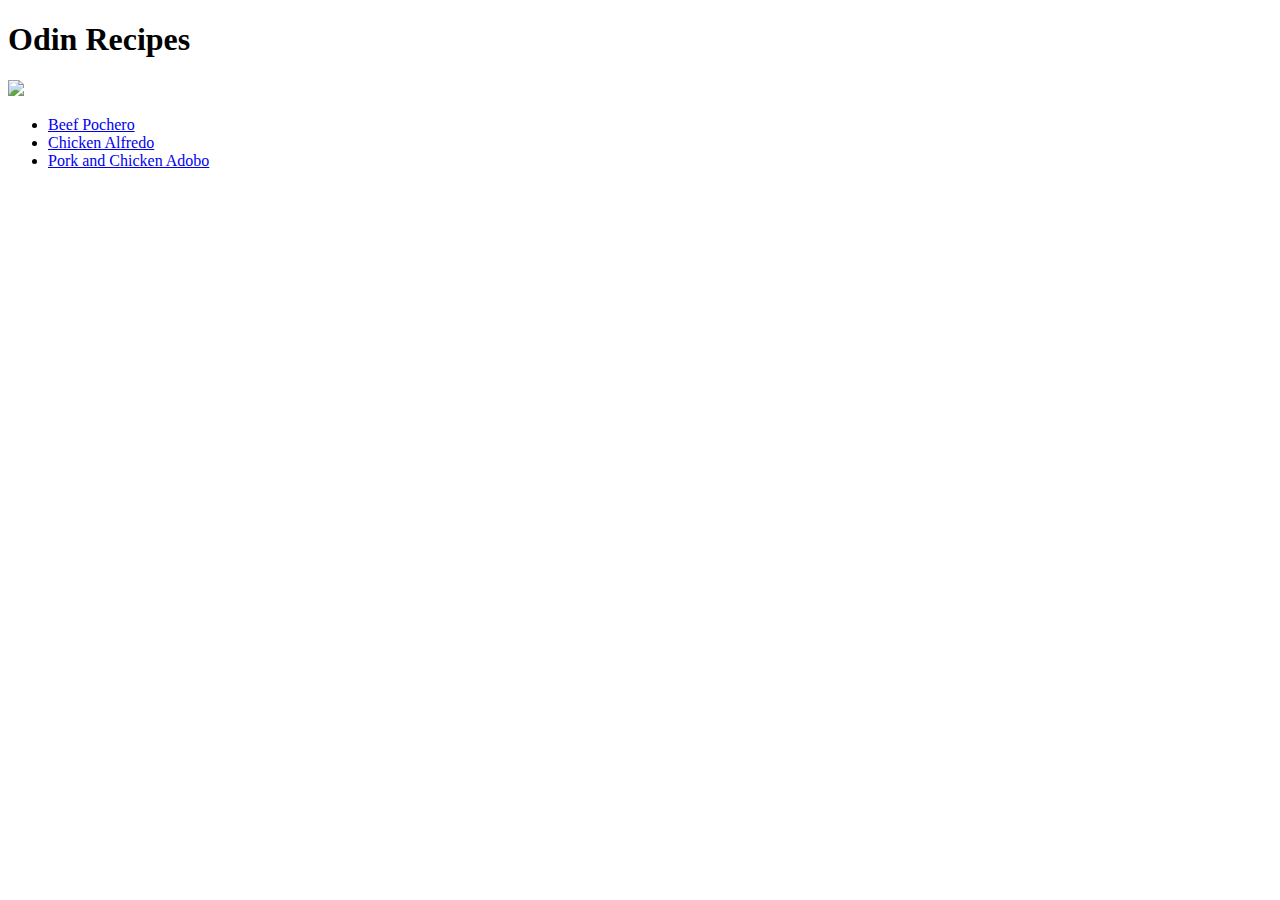
==== index.html @ 35c8649b "Edit README.md and index.html" ====
<!DOCTYPE html>
<html lang="en">
<head>
    <meta charset="UTF-8">
    <meta name="viewport" content="width=device-width, initial-scale=1.0">
    <title>Odin Recipes</title>
</head>
<body>
    <h1>Odin Recipes</h1>
    
    <img src="./Images/Cooking-at-Home.jpg">

    <ul>
    <li> <a href="./Recipes/Beef_Pochero.html" target="_blank" rel="noopener noreferrer">Beef Pochero</a></li>
      
    <li> <a href="./Recipes/Chicken_Alfredo.html" target="_blank" rel="noopener noreferrer">Chicken Alfredo</a></li>
    
    <li> <a href="./Recipes/Pork_Chicken_Adobo.html" target="_blank" rel="noopener noreferrer">Pork and Chicken Adobo</a></li>
    </ul>
    
</body>
</html>
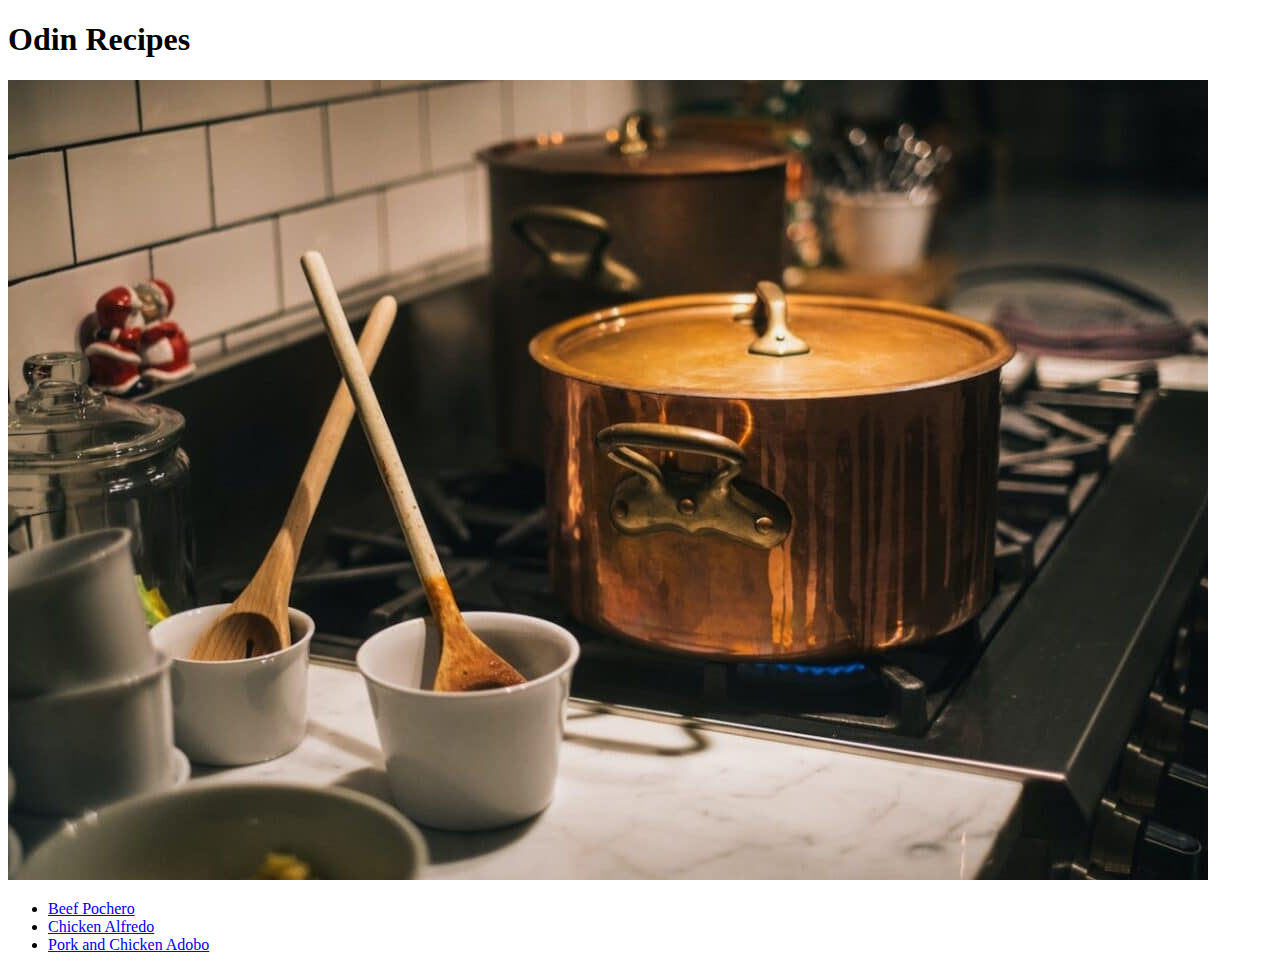
==== commit 66f37625: "Edit index.html" ====
--- a/index.html
+++ b/index.html
@@ -8,14 +8,14 @@
 <body>
     <h1>Odin Recipes</h1>
     
-    <img src="./Images/Cooking-at-Home.jpg">
+    <img src="./images/cooking-at-home.jpg">
 
     <ul>
-    <li> <a href="./Recipes/Beef_Pochero.html" target="_blank" rel="noopener noreferrer">Beef Pochero</a></li>
+    <li> <a href="./recipes/beefpochero.html" target="_blank" rel="noopener noreferrer">Beef Pochero</a></li>
       
-    <li> <a href="./Recipes/Chicken_Alfredo.html" target="_blank" rel="noopener noreferrer">Chicken Alfredo</a></li>
+    <li> <a href="./recipes/chickenalfredo.html" target="_blank" rel="noopener noreferrer">Chicken Alfredo</a></li>
     
-    <li> <a href="./Recipes/Pork_Chicken_Adobo.html" target="_blank" rel="noopener noreferrer">Pork and Chicken Adobo</a></li>
+    <li> <a href="./recipes/porkchickenadobo.html" target="_blank" rel="noopener noreferrer">Pork and Chicken Adobo</a></li>
     </ul>
     
 </body>
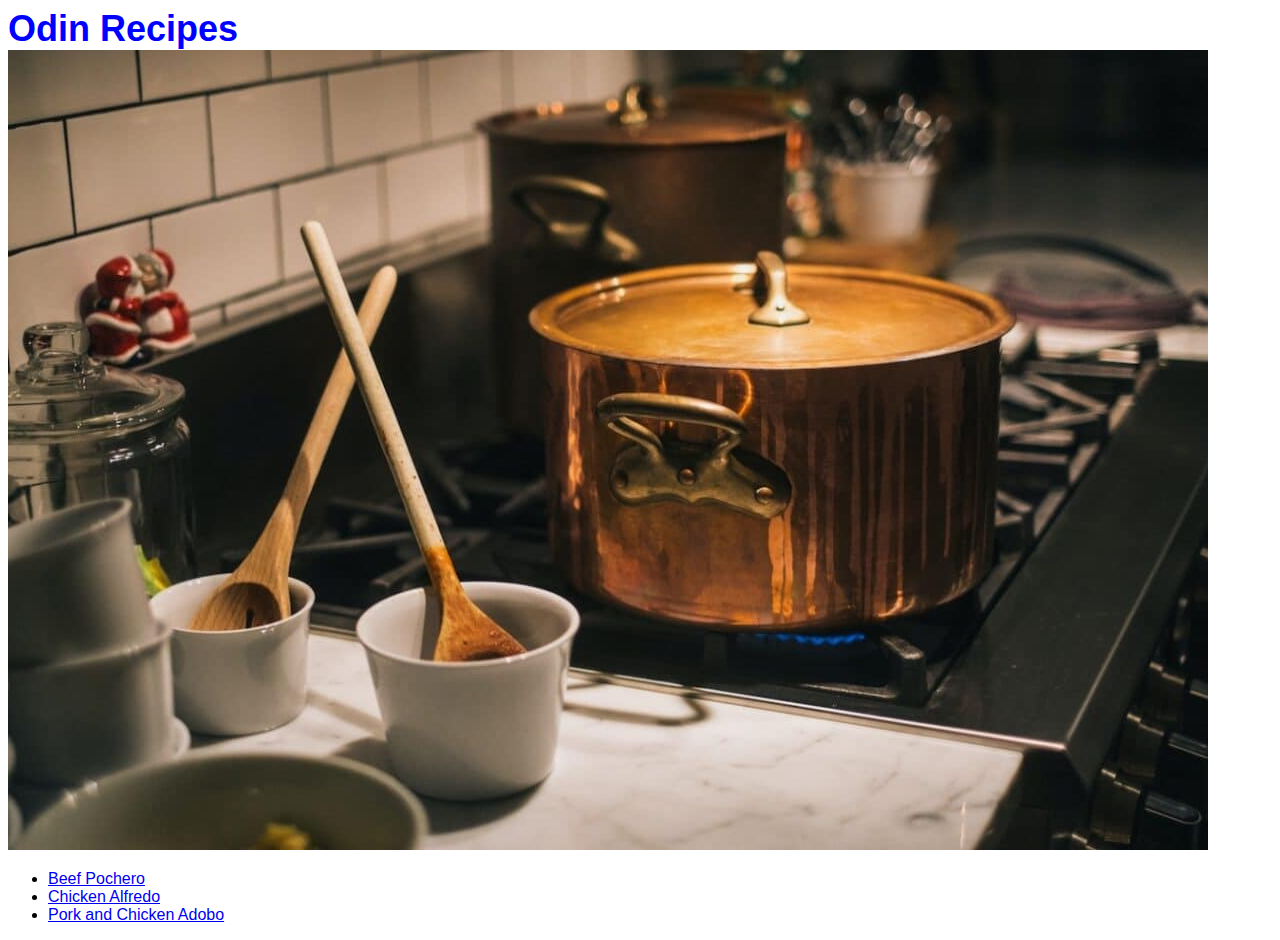
==== commit afbb6e62: "Edit index.html and ADD style.css" ====
--- a/index.html
+++ b/index.html
@@ -4,9 +4,11 @@
     <meta charset="UTF-8">
     <meta name="viewport" content="width=device-width, initial-scale=1.0">
     <title>Odin Recipes</title>
+    <link rel="stylesheet" href="style.css">
 </head>
+
 <body>
-    <h1>Odin Recipes</h1>
+    <div id="two">Odin Recipes</div>
     
     <img src="./images/cooking-at-home.jpg">
 
--- a/style.css
+++ b/style.css
@@ -0,0 +1,10 @@
+body{
+    font-family:Arial, Helvetica, sans-serif
+  }
+
+
+#two {
+    color: #0000ff;
+    font-size: 36px;
+    font-weight: 800;
+  }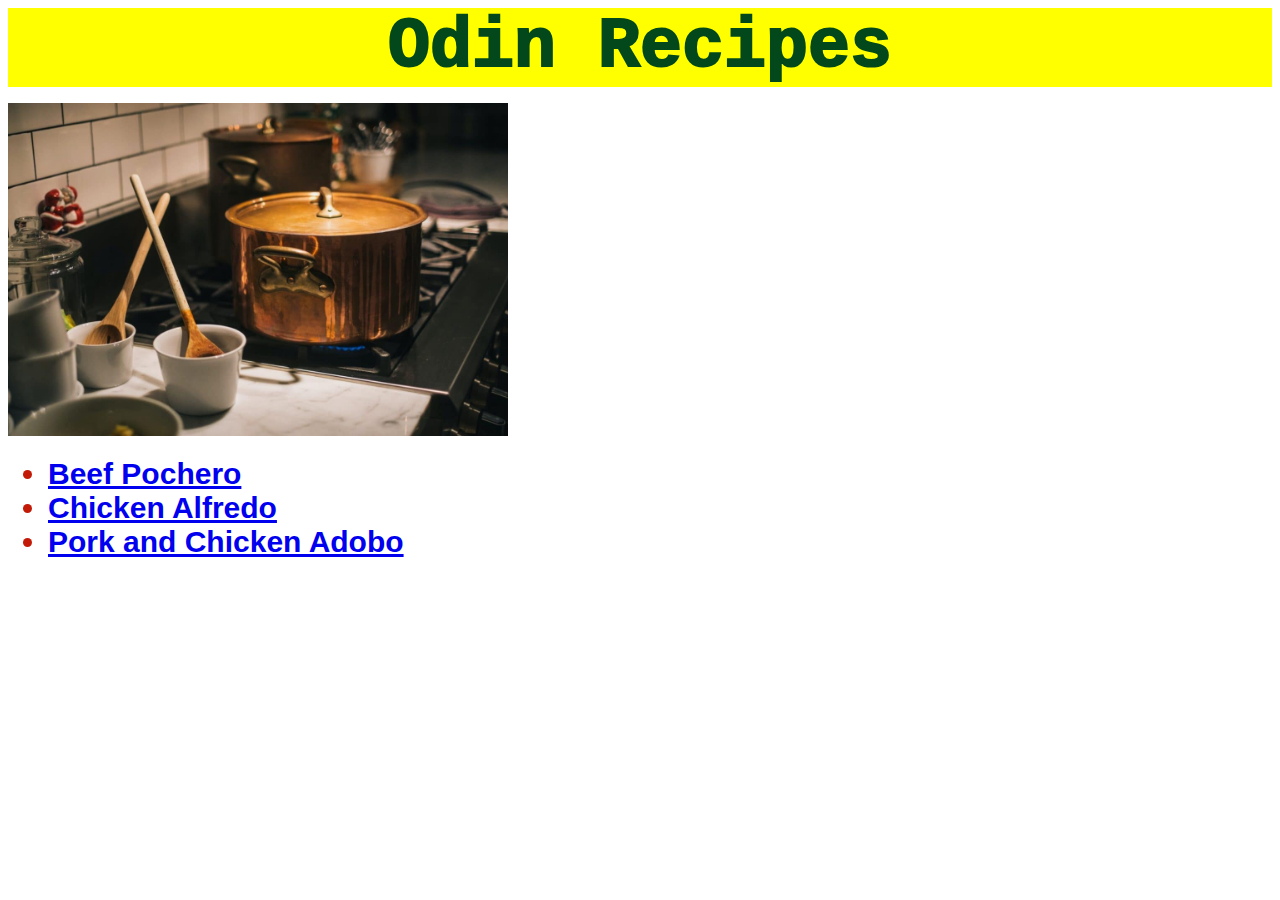
==== commit 7c28a3d5: "EDIT index.html, recipes,style.css" ====
--- a/index.html
+++ b/index.html
@@ -8,17 +8,25 @@
 </head>
 
 <body>
-    <div id="two">Odin Recipes</div>
+    <div id="title">Odin Recipes</div>
+    <p></p>
     
-    <img src="./images/cooking-at-home.jpg">
+    <div>
+    <img class="fix image" src="./images/cooking-at-home.jpg">
+    </div>
 
+    
     <ul>
-    <li> <a href="./recipes/beefpochero.html" target="_blank" rel="noopener noreferrer">Beef Pochero</a></li>
+    <p>
+    <li class="recipes"> <a href="./recipes/beefpochero.html" target="_blank" rel="noopener noreferrer">Beef Pochero</a></li>
       
-    <li> <a href="./recipes/chickenalfredo.html" target="_blank" rel="noopener noreferrer">Chicken Alfredo</a></li>
+    <li class="recipes"> <a href="./recipes/chickenalfredo.html" target="_blank" rel="noopener noreferrer">Chicken Alfredo</a></li>
     
-    <li> <a href="./recipes/porkchickenadobo.html" target="_blank" rel="noopener noreferrer">Pork and Chicken Adobo</a></li>
+    <li class="recipes"> <a href="./recipes/porkchickenadobo.html" target="_blank" rel="noopener noreferrer">Pork and Chicken Adobo</a></li>
+    </p>
     </ul>
+
+
     
 </body>
 </html>--- a/style.css
+++ b/style.css
@@ -1,10 +1,45 @@
 body{
-    font-family:Arial, Helvetica, sans-serif
+    font-family:"Lucida Console", "Courier New", monospace;
   }
 
 
-#two {
-    color: #0000ff;
-    font-size: 36px;
+#title {
+    background-color: yellow;
+    color: #02481b;
+    font-size: 70px;
+    font-weight: 1000;
+    text-align: center;
+  }
+
+
+ #subtitle {
+    background-color: yellowgreen;
+    color: #02481b;
+    font-size: 50px;
+    font-weight: 1000;
+    text-align: center;
+  }
+
+
+  #subtitle2 {
+    color: #21077d;
+    font-size: 25px;
     font-weight: 800;
-  }+  }
+
+
+  .recipes {
+    color: #c31a07;
+    font-size: 30px;
+    font-weight: 800;
+    font-family:Arial, Helvetica, sans-serif
+  }
+  
+   .fix.image {
+    height: auto;
+    width: 500px;  
+  }
+
+    
+
+ 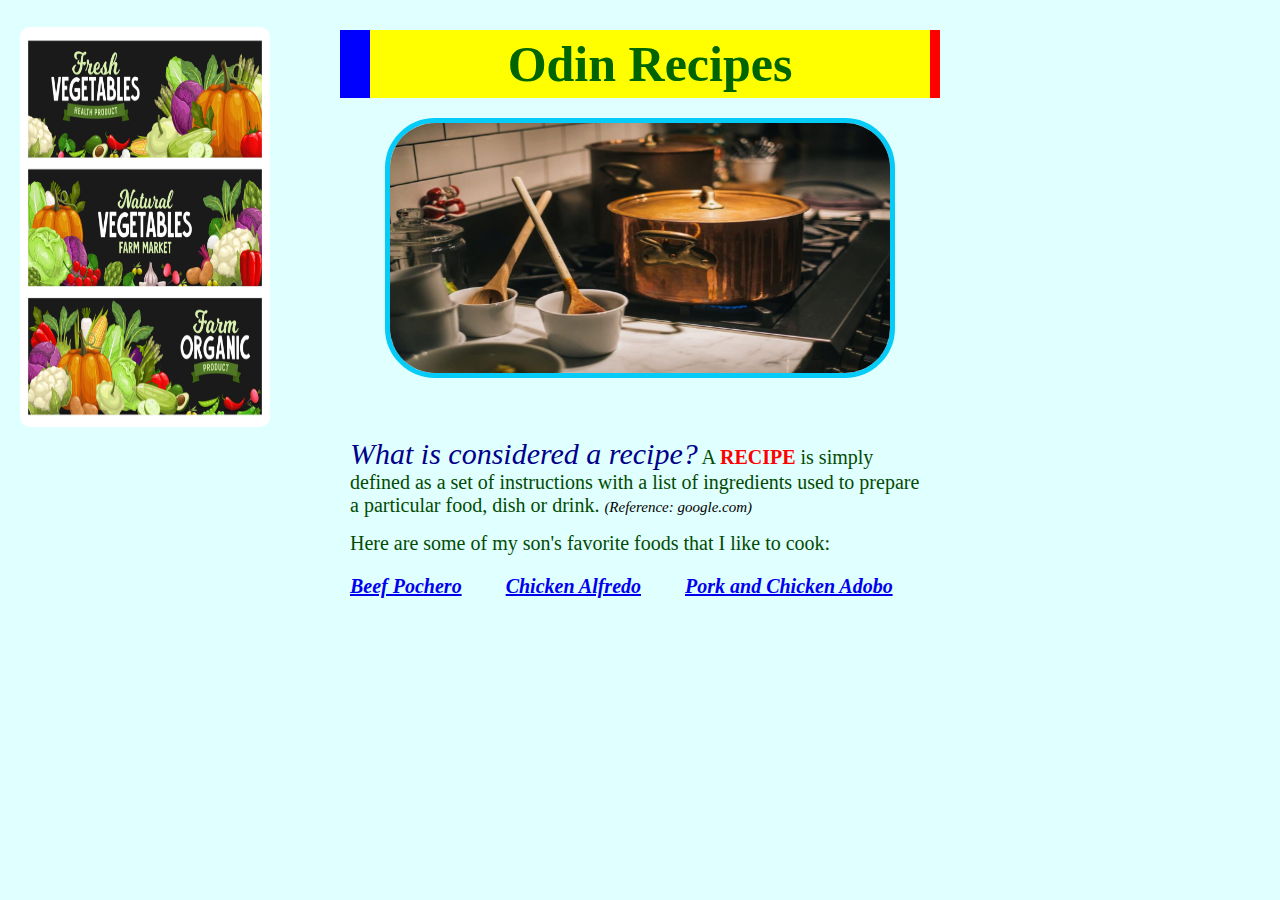
==== commit 3e2d1658: "Improved website using box model" ====
--- a/index.html
+++ b/index.html
@@ -8,24 +8,38 @@
 </head>
 
 <body>
-    <div id="title">Odin Recipes</div>
-    <p></p>
-    
+    <div class="title">Odin Recipes</div>
+
     <div>
     <img class="fix image" src="./images/cooking-at-home.jpg">
     </div>
 
+    <div>
+        <img class="side image" src="./images/veggies2.jpg">
+    </div>
+
+    <p>
+        <span style="font-style: italic; font-size:30px;
+        color: darkblue;">What is considered a recipe?</span> 
+        
+        A <span style="color:red; font-weight:bold;">RECIPE</span> 
+        is simply defined as a set of instructions with a list of 
+        ingredients used to prepare a particular food, dish or 
+        drink. <span style="font-size: 15px; font-style: italic;
+        color: black">
+         (Reference: google.com)</span>
+    </p>
+
+    <p>
+        Here are some of my son's favorite foods that I like to cook:
+    </p>
     
-    <ul>
-    <p>
-    <li class="recipes"> <a href="./recipes/beefpochero.html" target="_blank" rel="noopener noreferrer">Beef Pochero</a></li>
+    
+    <div class="recipe"> <a href="./recipes/beefpochero.html" target="_blank" rel="noopener noreferrer">Beef Pochero</a></div>
       
-    <li class="recipes"> <a href="./recipes/chickenalfredo.html" target="_blank" rel="noopener noreferrer">Chicken Alfredo</a></li>
+    <div class="recipe"> <a href="./recipes/chickenalfredo.html" target="_blank" rel="noopener noreferrer">Chicken Alfredo</a></div>
     
-    <li class="recipes"> <a href="./recipes/porkchickenadobo.html" target="_blank" rel="noopener noreferrer">Pork and Chicken Adobo</a></li>
-    </p>
-    </ul>
-
+    <div class="recipe"> <a href="./recipes/porkchickenadobo.html" target="_blank" rel="noopener noreferrer">Pork and Chicken Adobo</a></div>  
 
     
 </body>
--- a/style.css
+++ b/style.css
@@ -1,45 +1,101 @@
-body{
-    font-family:"Lucida Console", "Courier New", monospace;
+body {
+    font-family: serif;
+    background: lightcyan;
+    max-width: 600px;
+    margin: 0 auto;
+    
+  }
+
+  p {
+    font-size: 20px;
+    color: rgb(2, 75, 2);
+    margin: 5px;
+    padding: 5px;
+    display: block;
+
   }
 
 
-#title {
+.title {
     background-color: yellow;
-    color: #02481b;
-    font-size: 70px;
-    font-weight: 1000;
+    color: darkgreen;
+    margin-top: 30px;
+    margin-bottom: 20px;
+    border-left: 30px solid blue;
+    border-right: 10px solid red;
+    padding: 5px;
     text-align: center;
+    font-size: 50px;
+    font-weight: 700;
+    display: block;
   }
 
 
- #subtitle {
+ .subtitle {
     background-color: yellowgreen;
     color: #02481b;
+    border-bottom: 3px dotted rgb(246, 8, 8);
+    margin-top: 20px;
+    margin-bottom: 20px;
     font-size: 50px;
-    font-weight: 1000;
+    font-weight: 600;
     text-align: center;
+    display: block;
   }
 
 
   #subtitle2 {
     color: #21077d;
+    font-style: italic;
     font-size: 25px;
     font-weight: 800;
-  }
-
-
-  .recipes {
-    color: #c31a07;
-    font-size: 30px;
-    font-weight: 800;
-    font-family:Arial, Helvetica, sans-serif
-  }
-  
-   .fix.image {
-    height: auto;
-    width: 500px;  
+    margin-top: 20px;
   }
 
     
+   .fix.image {
+    height: 250px;
+    width: 500px;
+    border: 5px solid rgb(4, 203, 248);
+    border-radius: 50px;
+    margin-left: 45px;
+    margin-bottom: 25px;
+  }
+
+  .side.image {
+    height: 400px;
+    width: 250px;
+    margin-top: -380px;
+    margin-left: -320px;
+    border-radius: 10px;
+    display: block;
+  }
+
+  .recipe {
+    font-size: 20px;
+    font-weight: 700;
+    font-style: italic;
+    margin-right: 20px;
+    margin-bottom: 50px;
+    padding: 10px;
+    display: inline-block;
+  }
+
+.button-container {
+  padding: 10px;
+  margin-bottom: 20px;
+  display: inline-block;
+ }
+
+ button {
+    font-size: 15px;
+    font-weight: bold;
+    padding: 5px 10px;
+    border-color: white;
+    border-radius: 5px;
+    background-color: white;
+        
+ }
+
 
  